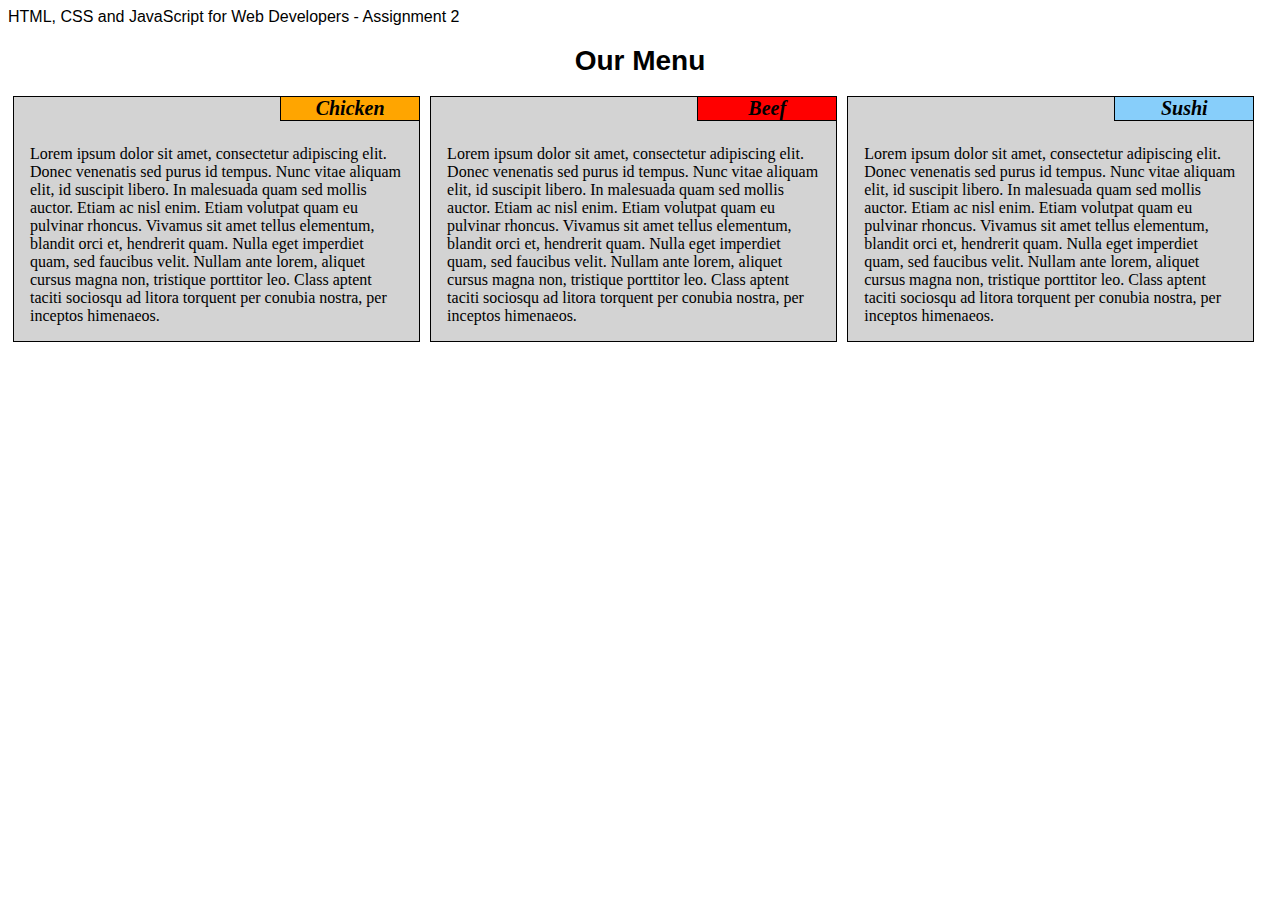
==== module2-solution/index.html @ 225972e7 "Created assignment 2 folder and initial commit" ====
<!DOCTYPE html>
<html lang="en">
<head>
    <meta charset="utf8">
    <meta name="viewport" content="width=device-width, initial-scale=1"> 
    <tile>HTML, CSS and JavaScript for Web Developers - Assignment 2</tile>
    <link rel="stylesheet" href="css/styles.css">
</head>
<body>
<h1>Our Menu</h1>
<div class="container">
<section>
    <h2 id="section-1">Chicken</h2>
    <article>Lorem ipsum dolor sit amet, consectetur adipiscing elit. Donec venenatis sed purus id tempus. Nunc vitae aliquam elit, id suscipit libero. In malesuada quam sed mollis auctor. Etiam ac nisl enim. Etiam volutpat quam eu pulvinar rhoncus. Vivamus sit amet tellus elementum, blandit orci et, hendrerit quam. Nulla eget imperdiet quam, sed faucibus velit. Nullam ante lorem, aliquet cursus magna non, tristique porttitor leo. Class aptent taciti sociosqu ad litora torquent per conubia nostra, per inceptos himenaeos. 
    </article>
</section>
<section>
    <h2 id="section-2">Beef</h2>
    <article>Lorem ipsum dolor sit amet, consectetur adipiscing elit. Donec venenatis sed purus id tempus. Nunc vitae aliquam elit, id suscipit libero. In malesuada quam sed mollis auctor. Etiam ac nisl enim. Etiam volutpat quam eu pulvinar rhoncus. Vivamus sit amet tellus elementum, blandit orci et, hendrerit quam. Nulla eget imperdiet quam, sed faucibus velit. Nullam ante lorem, aliquet cursus magna non, tristique porttitor leo. Class aptent taciti sociosqu ad litora torquent per conubia nostra, per inceptos himenaeos.
    </article>      
</section>
<section>
    <h2 id="section-3">Sushi</h2>
    <article>Lorem ipsum dolor sit amet, consectetur adipiscing elit. Donec venenatis sed purus id tempus. Nunc vitae aliquam elit, id suscipit libero. In malesuada quam sed mollis auctor. Etiam ac nisl enim. Etiam volutpat quam eu pulvinar rhoncus. Vivamus sit amet tellus elementum, blandit orci et, hendrerit quam. Nulla eget imperdiet quam, sed faucibus velit. Nullam ante lorem, aliquet cursus magna non, tristique porttitor leo. Class aptent taciti sociosqu ad litora torquent per conubia nostra, per inceptos himenaeos.
    </article>
</section>
</div>
</body>
</html>
---- module2-solution/css/styles.css ----
* {
    box-sizing: border-box;
}

/* Declaring font-family in the body tag instead of in the universal selector above to allow inheritance 
 * for this property
 */

body {
    font-family: Verdana, Geneva, Tahoma, sans-serif;
}


/* Mobile view should appear only if the width of the browser is equal to or less than 767px.
 */
@media (max-width: 767px) {
    section {
        width: 100%;
    }
}

/* Tablet view should appear only if the width of the browser window is between 768px and 991px, inclusively. 
 */
@media (min-width: 768px) and (max-width: 991px) {
    section {
        width: 50%;
    }

    /* Every 3rd element in tablet view spans to 100% width */
    section:nth-child(3n+0) {
        width: 100%;
    }
}

/*  The browser should display a desktop version of the site when the width of the browser window is 992px and above. 
 */
@media(min-width: 992px) {
    section {
        width: 33%;
    }
}

h1 {
    text-align: center;
    font-size: 175%;
}

/* font-family change at section tag allows changing font for section > h2 and section > article
 * font-family is overriding the body selector declaration. Can't be accomplished if font-family
 * is established in the universal selector as it'd block inheritance making it mandatory to
 * define a different font-family both at section > h2 and section > article
 */
section {
    float: left;
    font-family: "Comic Sans MS", "Comic Sans", cursive;
    position: relative;
}

section > h2 {
    text-align: center;
    font-style: italic;
    font-size: 125%;
    border: solid black 1px;
    margin: 0px 5px 0px 5px;
    width: 7em;
    position: absolute;
    right: 0px;
}

section > h2#section-1 {
    background-color: orange;
}

section > h2#section-2 {
    background-color: red;
}

section > h2#section-3 {
    background-color: lightskyblue;
}

section > article {
    text-align: left;
    border: solid black 1px;
    margin: 0px 5px 10px 5px;
    padding: 3em 1em 1em 1em;
    background-color: lightgray;
}
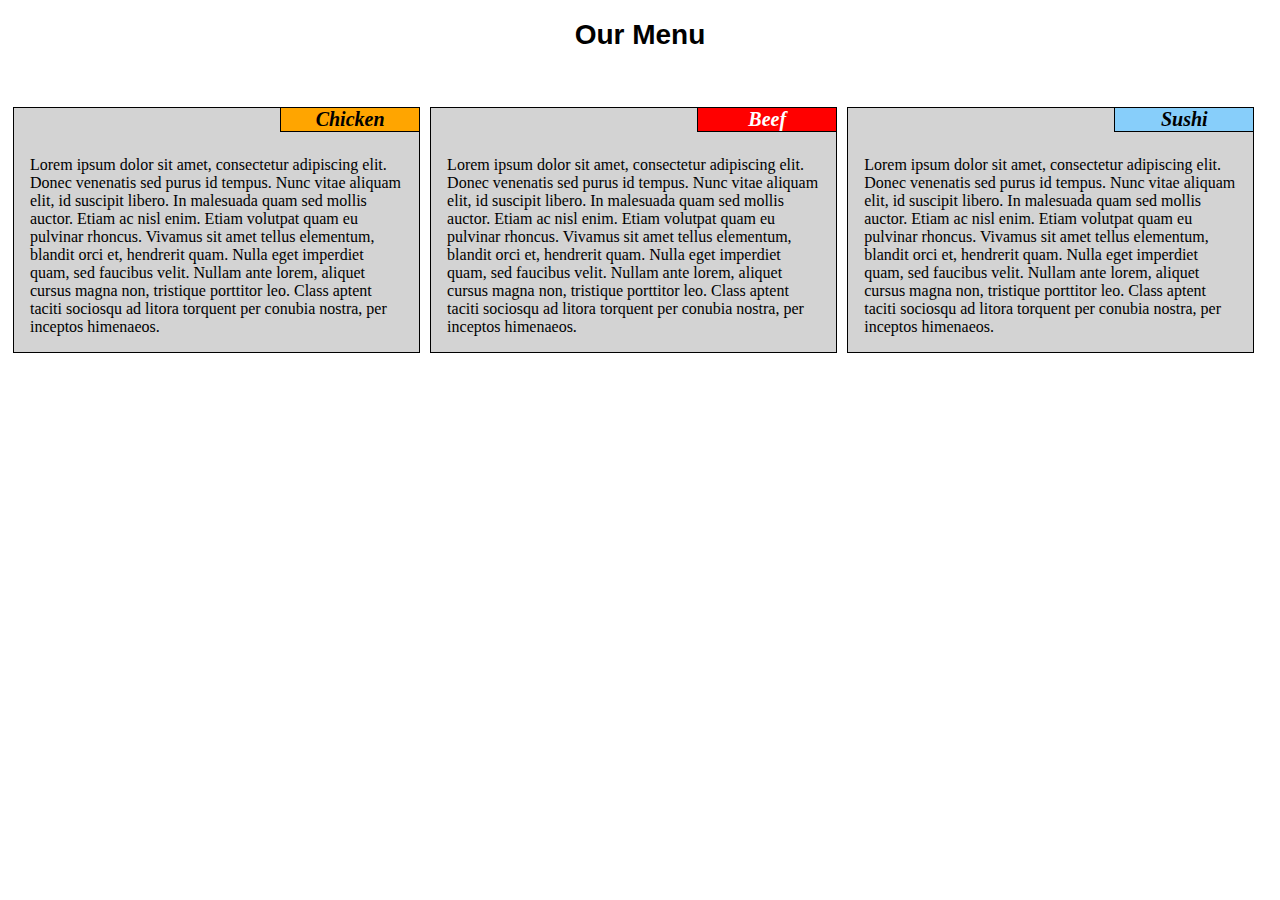
==== commit d03e6fee: "Minor: typo at 'title' and styling on headers" ====
--- a/module2-solution/index.html
+++ b/module2-solution/index.html
@@ -3,7 +3,7 @@
 <head>
     <meta charset="utf8">
     <meta name="viewport" content="width=device-width, initial-scale=1"> 
-    <tile>HTML, CSS and JavaScript for Web Developers - Assignment 2</tile>
+    <title>HTML, CSS and JavaScript for Web Developers - Assignment 2</title>
     <link rel="stylesheet" href="css/styles.css">
 </head>
 <body>
--- a/module2-solution/css/styles.css
+++ b/module2-solution/css/styles.css
@@ -43,6 +43,7 @@
 h1 {
     text-align: center;
     font-size: 175%;
+    margin-bottom: 2em;
 }
 
 /* font-family change at section tag allows changing font for section > h2 and section > article
@@ -72,6 +73,8 @@
 }
 
 section > h2#section-2 {
+    color: white;
+    font-weight: bold;
     background-color: red;
 }
 
